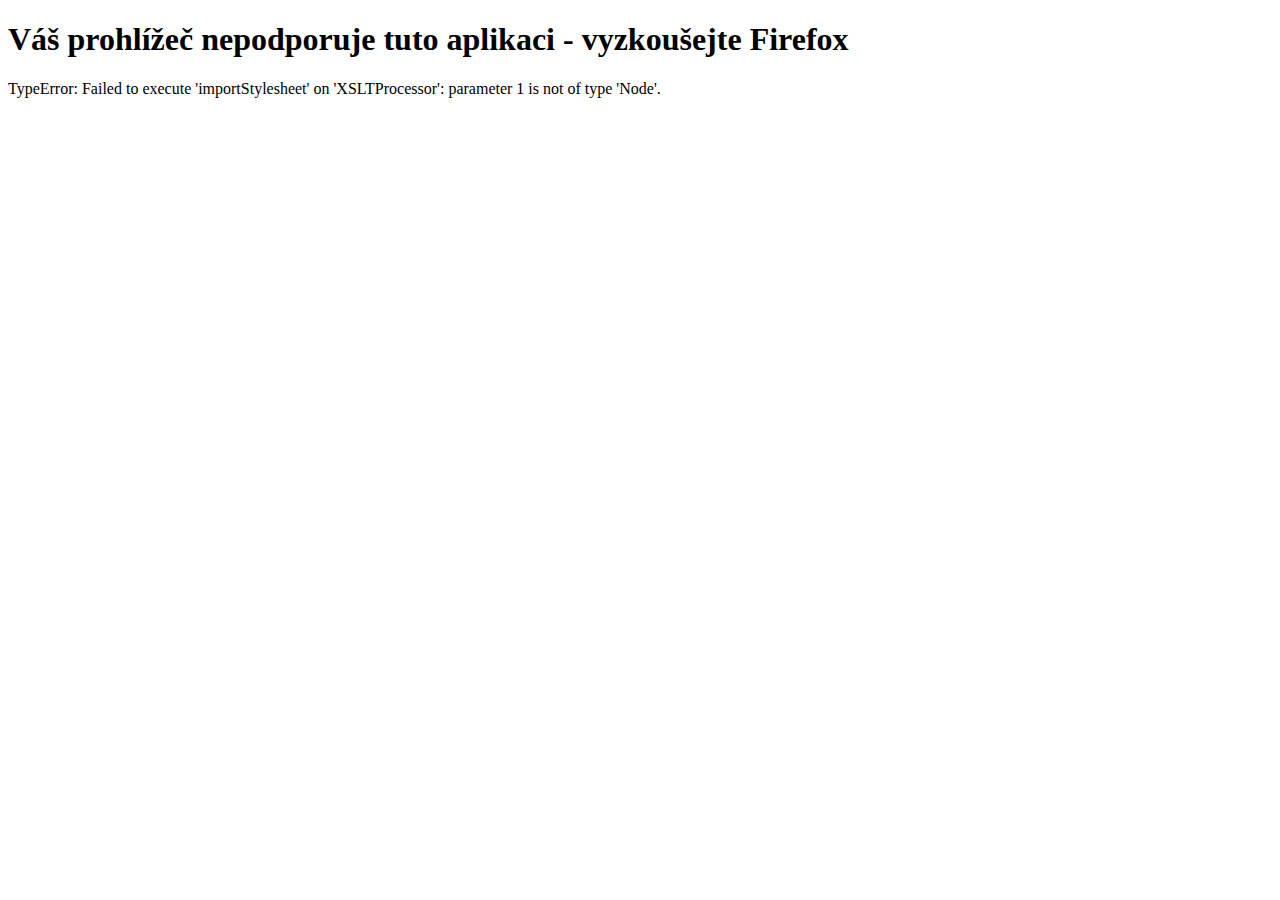
==== index.html @ 842e6432 "implementing publishing" ====
<!DOCTYPE html PUBLIC "-//W3C//DTD XHTML 1.0 Strict//EN" "http://www.w3.org/TR/xhtml1/DTD/xhtml1-strict.dtd">
<html xmlns="http://www.w3.org/1999/xhtml">
	<head>
		<meta http-equiv="Content-Type" content="text/html; charset=utf-8" />
		<title>HR-pomoc</title>
		<link href="component/page/controller-page.scxml" rel="statechart" />
		<link rel="stylesheet" type="text/css" href="edit.css" />
		<script type="text/javascript" src="statechartz.js"></script>
		<!--[if IE]>
		<script type="text/javascript" src="json2.js"></script>
		<script type="text/javascript" src="sarissa.js"></script>
		<![endif]-->
		<script type="text/javascript">
			var events4Publish = ["homepage","nabidka_sluzeb"];
		</script>
		<script type="text/javascript" src="lib.js"></script>
	</head>
	<body><div id="menu">-</div></body>
</html>
---- edit.css ----
.f-component:hover{
	/*background-color: yellow;*/
}
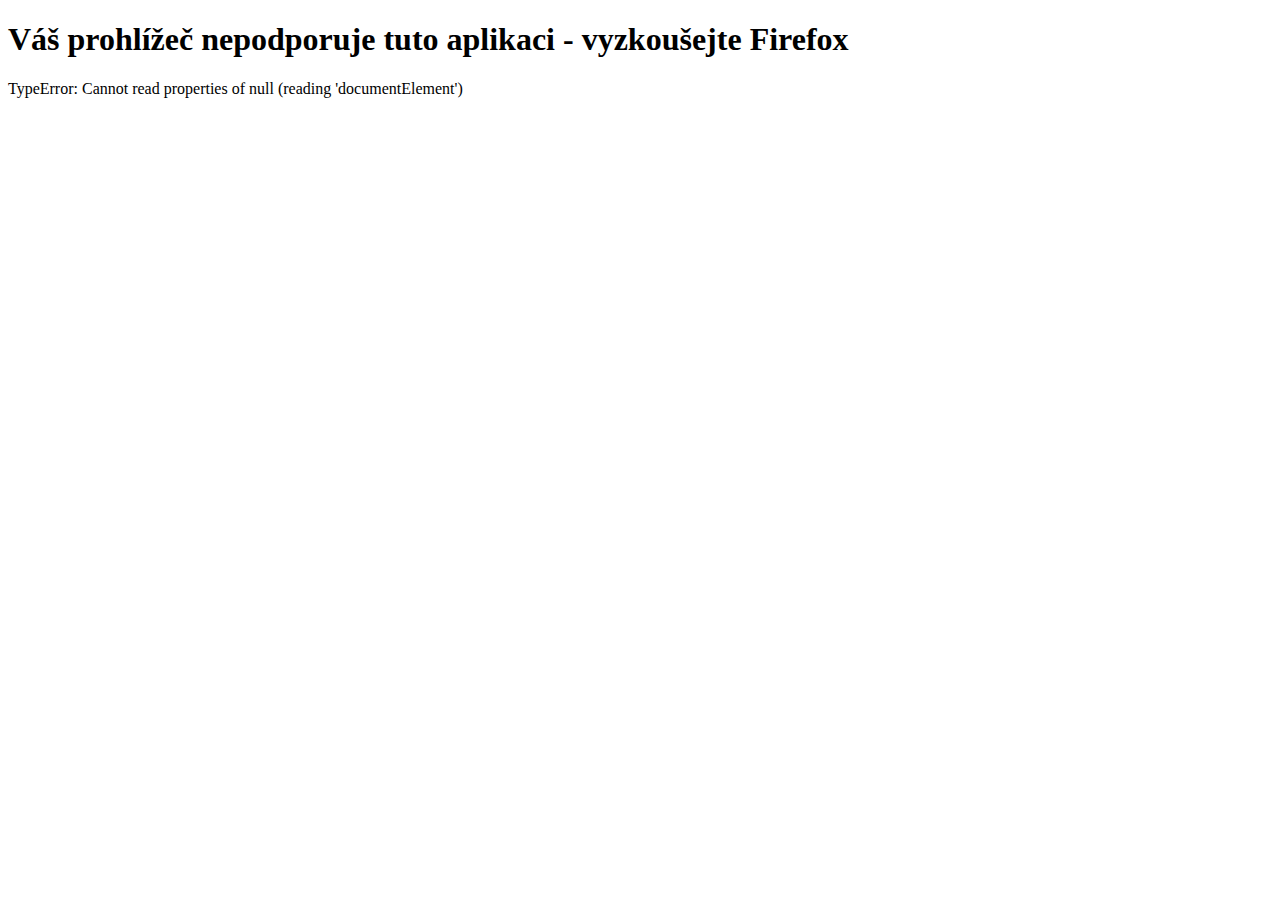
==== commit cbcba8df: "Great cleaning" ====
--- a/index.html
+++ b/index.html
@@ -4,11 +4,11 @@
 		<meta http-equiv="Content-Type" content="text/html; charset=utf-8" />
 		<title>HR-pomoc</title>
 		<link href="component/page/controller-page.scxml" rel="statechart" />
-		<link rel="stylesheet" type="text/css" href="edit.css" />
-		<script type="text/javascript" src="statechartz.js"></script>
+		<link rel="stylesheet" type="text/css" href="aspect/edit/edit.css" />
+		<script type="text/javascript" src="aspect/controll/statechartz.js"></script>
 		<!--[if IE]>
-		<script type="text/javascript" src="json2.js"></script>
-		<script type="text/javascript" src="sarissa.js"></script>
+		<script type="text/javascript" src="aspect/standardsSupport/json2.js"></script>
+		<script type="text/javascript" src="aspect/standardsSupport/sarissa.js"></script>
 		<![endif]-->
 		<script type="text/javascript">
 			var events4Publish = ["homepage","nabidka_sluzeb"];
--- a/aspect/edit/edit.css
+++ b/aspect/edit/edit.css
@@ -0,0 +1,3 @@
+.f-component:hover{
+	/*background-color: yellow;*/
+}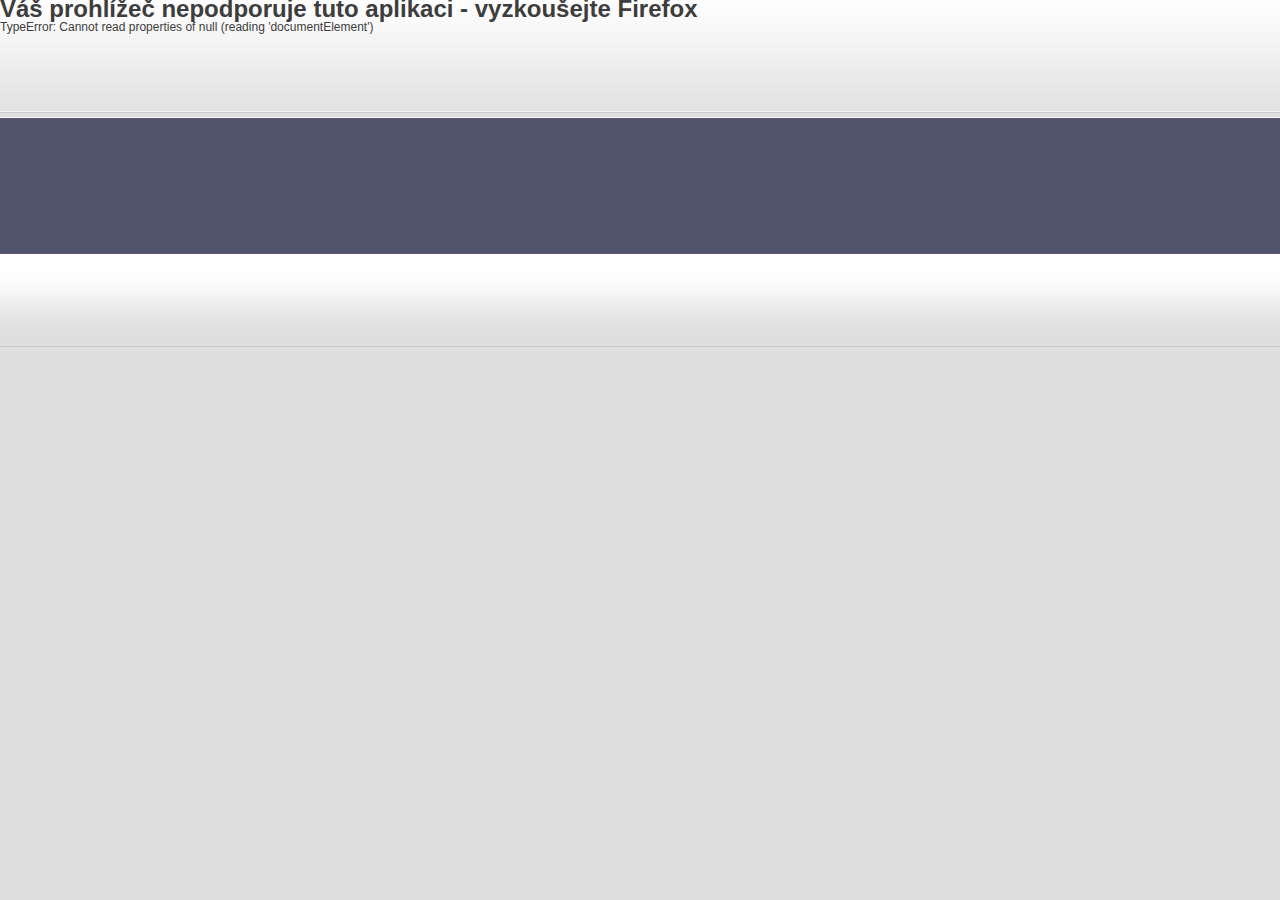
==== commit 36780652: "started page designing" ====
--- a/index.html
+++ b/index.html
@@ -1,10 +1,19 @@
 <!DOCTYPE html PUBLIC "-//W3C//DTD XHTML 1.0 Strict//EN" "http://www.w3.org/TR/xhtml1/DTD/xhtml1-strict.dtd">
 <html xmlns="http://www.w3.org/1999/xhtml">
 	<head>
+		<title>HR help &ndash; nebuďte hrrrrrr!</title>
 		<meta http-equiv="Content-Type" content="text/html; charset=utf-8" />
-		<title>HR-pomoc</title>
+		<meta name="description" content="" />
+		<meta name="keywords" content="" />
+		<meta name="author" content="FormaxDesign.cz" />
+		<link rel="shortcut icon" type="image/x-icon" href="html/favicon.ico" />
+		<link rel="stylesheet" type="text/css" href="html/css/base.css" />
+		<!--[if lt IE 9]>
+			<link rel="stylesheet" type="text/css" href="www/css/ie8.css" /> 
+		<![endif]-->
+	
+		<link rel="stylesheet" type="text/css" href="aspect/edit/edit.css" />
 		<link href="component/page/controller-page.scxml" rel="statechart" />
-		<link rel="stylesheet" type="text/css" href="aspect/edit/edit.css" />
 		<script type="text/javascript" src="aspect/controll/statechartz.js"></script>
 		<!--[if IE]>
 		<script type="text/javascript" src="aspect/standardsSupport/json2.js"></script>
@@ -15,5 +24,5 @@
 		</script>
 		<script type="text/javascript" src="lib.js"></script>
 	</head>
-	<body><div id="menu">-</div></body>
+	<body><h1>Pro tuto aplikaci je nutný zapnutý javascript.</h1></body>
 </html>--- a/html/css/base.css
+++ b/html/css/base.css
@@ -0,0 +1,300 @@
+body {
+	font: 12px/18px Tahoma, sans-serif;
+	background: #DFDFDF url('../img/bg.png') repeat-x 0 0;
+	margin: 0;
+	color: #3D3D3D;
+}
+
+
+/* reset */
+
+p, form, h1, h2, h3, h4, h5, h6, ul, li, fieldset, legend, dl, dt, dd {
+	margin: 0;
+	padding: 0;
+}
+
+
+/* Obecne */
+
+.cleaner {
+	clear: both;
+}
+.blind {
+	width: 1px;
+	height: 1px;
+	overflow: hidden;
+	visibility: hidden;
+	position: absolute;
+	left: -999px;
+	top: -999px;
+}
+.hidden {
+	display: none;
+}
+a:link {
+	color: #780fc9;
+}
+a:visited {
+	color: navy;
+}
+a:hover {
+	text-decoration: none;
+}
+.title {
+	display: block;
+	height: 41px;
+	font: bold 16px/40px Tahoma !important;
+	margin: 0 !important;
+	color: #fff;
+	text-shadow: black 1px 1px 3px;
+	text-indent: 40px;
+	background: url('../img/title.jpg');
+	white-space: nowrap;
+}
+hr {
+	background: none;
+	border: 0;
+	border-top: 1px solid #726B7D;
+	padding: 0;
+	margin: 10px 0;
+	height: 1px;
+}
+fieldset {
+	background: #f1e9f2;
+	border: 1px solid #b3a7b9;
+	padding: 15px;
+	margin: 10px 0;
+}
+legend {
+	font-weight: bold;
+	background: #fff;
+	border: 1px solid #b3a7b9;
+	padding: 1px 4px;
+}
+
+
+/* Layout */
+
+#container {
+	width: 960px;
+	margin: 0 auto;
+	position: relative;
+}
+#header {
+	height: 118px;
+	position: relative;
+}
+#logo {
+	width: 170px;
+	height: 30px;
+	position: absolute;
+	left: 10px;
+	top: 43px;
+}
+#logo a {
+	display: block;
+	width: 100%;
+	height: 100%;
+	background: url('../img/logo.png');
+}
+#catname {
+	display: block;
+	height: 136px;
+	background: url('../img/subheader.jpg') no-repeat 0 0;
+	padding-left: 10px;
+}
+#catname h4 {
+	display: inline;
+	font: normal 36px/130px "Trebuchet MS",Helvetica,Jamrul,sans-serif;
+	color: #fff;
+	text-shadow: black 1px 1px 3px;
+}
+#welcome {
+	height: 92px;
+	overflow: hidden;
+	text-indent: 10px;
+}
+#welcome p.welcome {
+	font-size: 16px;
+	font-weight: normal;
+	font-family: Arial;
+	margin: 30px 0 0 0;
+}
+#main {
+	background: #F9F9F9;
+	-moz-box-shadow: 1px 1px 1px silver;
+	-webkit-box-shadow: 1px 1px 1px silver;
+	box-shadow: 1px 1px 1px silver;
+	height: 1%; /* IE */
+	margin-top: 15px;
+}
+#main-content {
+	padding: 15px;
+}
+#maincol {
+	float: right;
+	display: inline; /* IE */
+	width: 605px;
+	overflow: hidden;
+}
+#maincol h1.title {
+	margin-bottom: 20px !important;
+}
+#maincol h1 {
+	font-size: 26px;
+	margin: 10px 0 25px 0;
+}
+#maincol h2 {
+	font-size: 22px;
+	margin: 30px 0 15px 0;
+	line-height: 1em;
+}
+#maincol h3 {
+	font-size: 18px;
+	margin: 10px 0 20px 0;
+}
+#maincol h4 {
+	font-size: 14px;
+	margin: 7px 0 15px 0;
+}
+#maincol h5 {
+	font-size: 12px;
+	margin: 5px 0 10px 0;
+}
+#maincol h6 {
+	font-size: 11px;
+	margin: 5px 0 8px 0;
+}
+#maincol p {
+	padding: 5px 0 12px 0;
+	text-indent: 20px;
+}
+#maincol ul {
+	list-style: none;
+	margin: 4px 0 8px 0;
+}
+#maincol li {
+	background: url('../img/arrow_green.gif') no-repeat 0 0.6em;
+	padding-left: 13px;
+	margin: 0 0 0 20px;
+}
+#maincol ul.plus li {
+	background: url('../img/plus.gif') no-repeat 0 0.4em;
+	padding-left: 16px;
+}
+#maincol ul.minus li {
+	background: url('../img/minus.png') no-repeat 0 0.4em;
+	padding-left: 16px;
+}
+#leftcol {
+	float: right;
+	display: inline; /* IE */
+	width: 300px;
+	margin-right: 25px;
+}
+#footer {
+	overflow: hidden;
+	margin: 15px 0;
+	background: url('../img/footer.jpg') no-repeat;
+	color: gray;
+	text-align: center;
+	font-size: 11px;
+}
+#footer a {
+	color: gray;
+}
+
+
+/* Menu */
+
+#menu {
+	list-style: none;
+	position: absolute;
+	right: 0;
+	top: 40px;
+}
+#menu li {
+	float: left;
+	margin: 0 2px;
+}
+#menu li a {
+	float: left;
+	text-decoration: none;
+	color: #000;
+	font-weight: bold;
+	cursor: pointer;
+}
+#menu li span {
+	float: left;
+}
+#menu li span span {
+	height: 33px;
+	padding: 0 20px;
+	margin: 0 5px;
+	line-height: 30px;
+	white-space: nowrap;
+}
+#menu li a:hover,
+#menu li.active a {
+	background: url('../img/menu.item.png') no-repeat 0 0;
+}
+#menu li a:hover span,
+#menu li.active a span {
+	background: url('../img/menu.item.png') no-repeat right -66px;
+}
+#menu li a:hover span span,
+#menu li.active a span span {
+	background-position: 0 -33px;
+	background-repeat: repeat-x;
+}
+
+
+/* Levy sloupec */
+
+.box .content {
+	padding: 10px;
+	font-size: 11px;
+	line-height: 16px;
+	text-align: justify;
+}
+.box ul {
+	list-style: none;
+}
+.box li {
+	background: url('../img/bullet.gif') no-repeat 0 0.45em;
+	padding-left: 20px;
+	margin-bottom: 10px;
+}
+
+
+/* Tabulky */
+
+#maincol table {
+	border-collapse: collapse;
+}
+/* obecna data */
+#maincol table.data {
+	font-size: 11px;
+}
+#maincol table.data thead th {
+	background: #625B76 url('../img/th.png') repeat-x 0 0;
+	color: #fff;
+}
+#maincol table.data tbody th { /* horizontalni hlavicka */
+	background: #827B97 url('../img/tr.th.png') repeat-x 0 0;
+	color: #fff;
+	text-align: left;
+}
+#maincol table.data th,
+#maincol table.data td {
+	padding: 3px 5px;
+}
+/* formular */
+#maincol form table th {
+	text-align: right;
+	font-weight: normal;
+}
+#maincol form table td,
+#maincol form table th {
+	padding: 3px;
+}